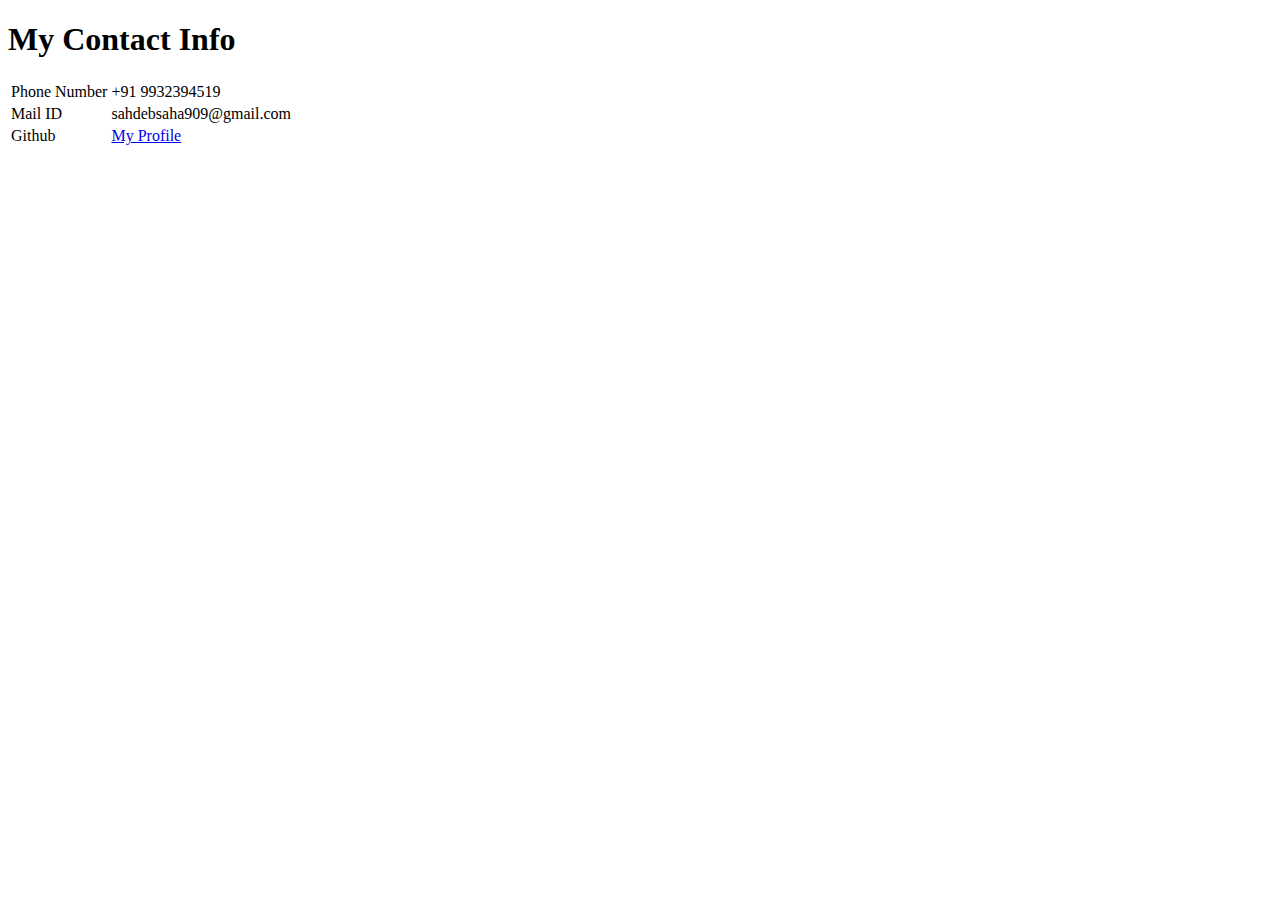
==== contacts.html @ 4ff84f13 "Create contacts.html" ====
<!DOCTYPE html>
<html lang="en">

<head>
    <meta charset="UTF-8">
    <meta http-equiv="X-UA-Compatible" content="IE=edge">
    <meta name="viewport" content="width=device-width, initial-scale=1.0">
    <title>Contact Me</title>
</head>

<body>
    <h1>My Contact Info</h1>
    <table>
        <tr>
            <td>Phone Number</td>
            <td>+91 9932394519</td>
        </tr>
        <tr>
            <td>Mail ID</td>
            <td>sahdebsaha909@gmail.com</td>
        </tr>
        <tr>
            <td>Github</td>
            <td>
                <a href="https://github.com/DebangshuSaha2002">My Profile</a>
            </td>
        </tr>
    </table>
</body>

</html>
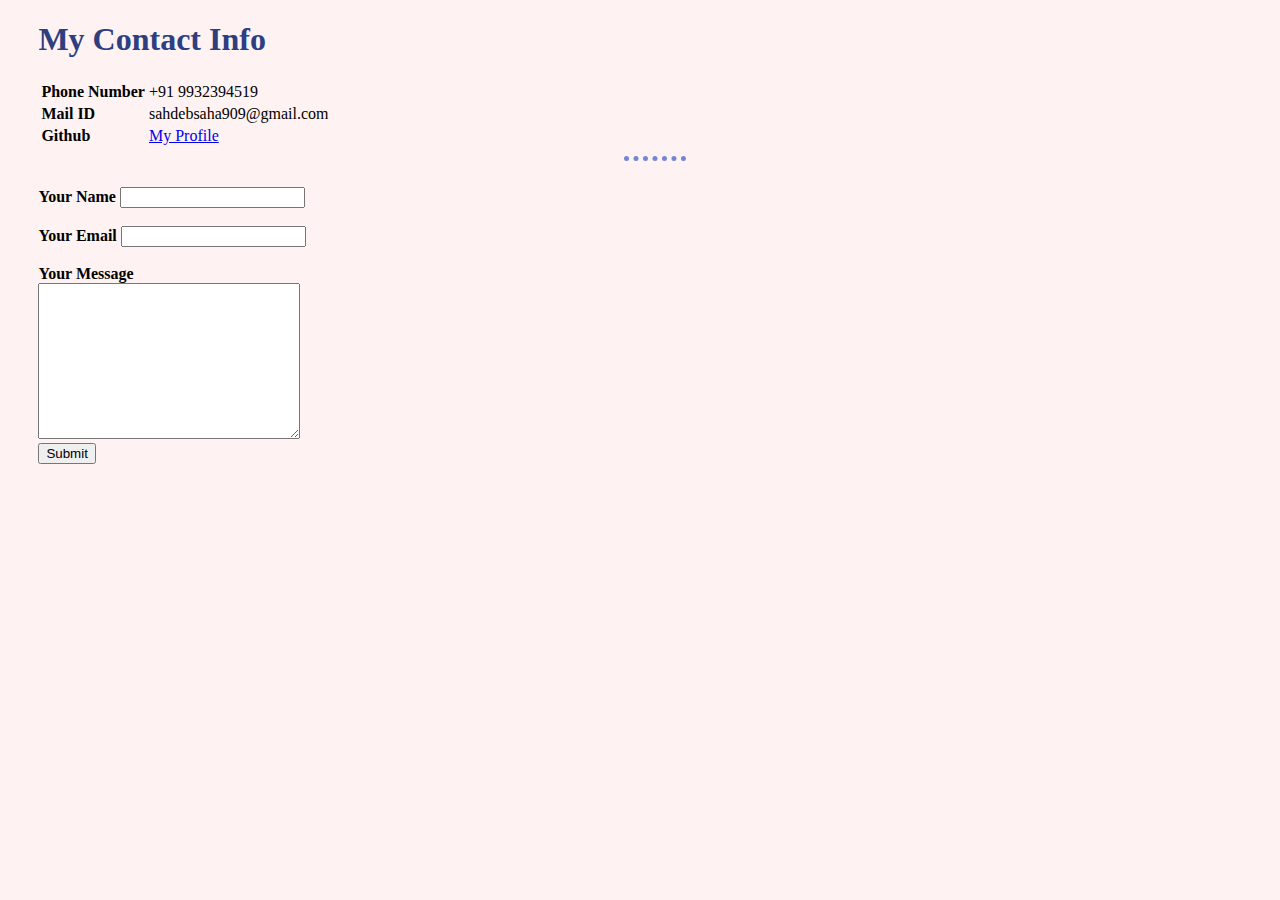
==== commit ebfcc8af: "Adding class selectors" ====
--- a/contacts.html
+++ b/contacts.html
@@ -6,26 +6,40 @@
     <meta http-equiv="X-UA-Compatible" content="IE=edge">
     <meta name="viewport" content="width=device-width, initial-scale=1.0">
     <title>Contact Me</title>
+    <link rel="stylesheet" href="CSS/styles.css">
 </head>
 
 <body>
-    <h1>My Contact Info</h1>
+    <h1 class="h1tags">My Contact Info</h1>
     <table>
         <tr>
-            <td>Phone Number</td>
+            <td class="bold">Phone Number</td>
             <td>+91 9932394519</td>
         </tr>
         <tr>
-            <td>Mail ID</td>
+            <td class="bold">Mail ID</td>
             <td>sahdebsaha909@gmail.com</td>
         </tr>
         <tr>
-            <td>Github</td>
+            <td class="bold">Github</td>
             <td>
                 <a href="https://github.com/DebangshuSaha2002">My Profile</a>
             </td>
         </tr>
     </table>
+    <hr>
+    <form action="">
+        <br>
+        <label for="YourName" class="bold">Your Name</label>
+        <input type="text" size="20">
+        <br><br>
+        <label for="YourEmail" class="bold">Your Email</label>
+        <input type="email">
+        <br><br>
+        <label for="message" class="bold">Your Message</label><br>
+        <textarea name="" id="" cols="30" rows="10"></textarea><br>
+        <input type="submit">
+    </form>
 </body>
 
 </html>--- a/CSS/styles.css
+++ b/CSS/styles.css
@@ -0,0 +1,32 @@
+body {
+    background-color: #FFF2F2;
+    margin-left: 3%;
+}
+
+hr {
+    border-style: none;
+    border-top-style: dotted;
+    border-color: #7286D3;
+    border-width: 5px;
+    width: 5%;
+}
+
+
+/**********class attributes***********/
+
+.h1tags {
+    color: #2d3e81;
+    font-family: 'Times New Roman', Times, serif;
+}
+
+.h2tags {
+    color: #7286D3;
+}
+
+.h3tag {
+    color: #7286D3;
+}
+
+.bold {
+    font-weight: bold;
+}